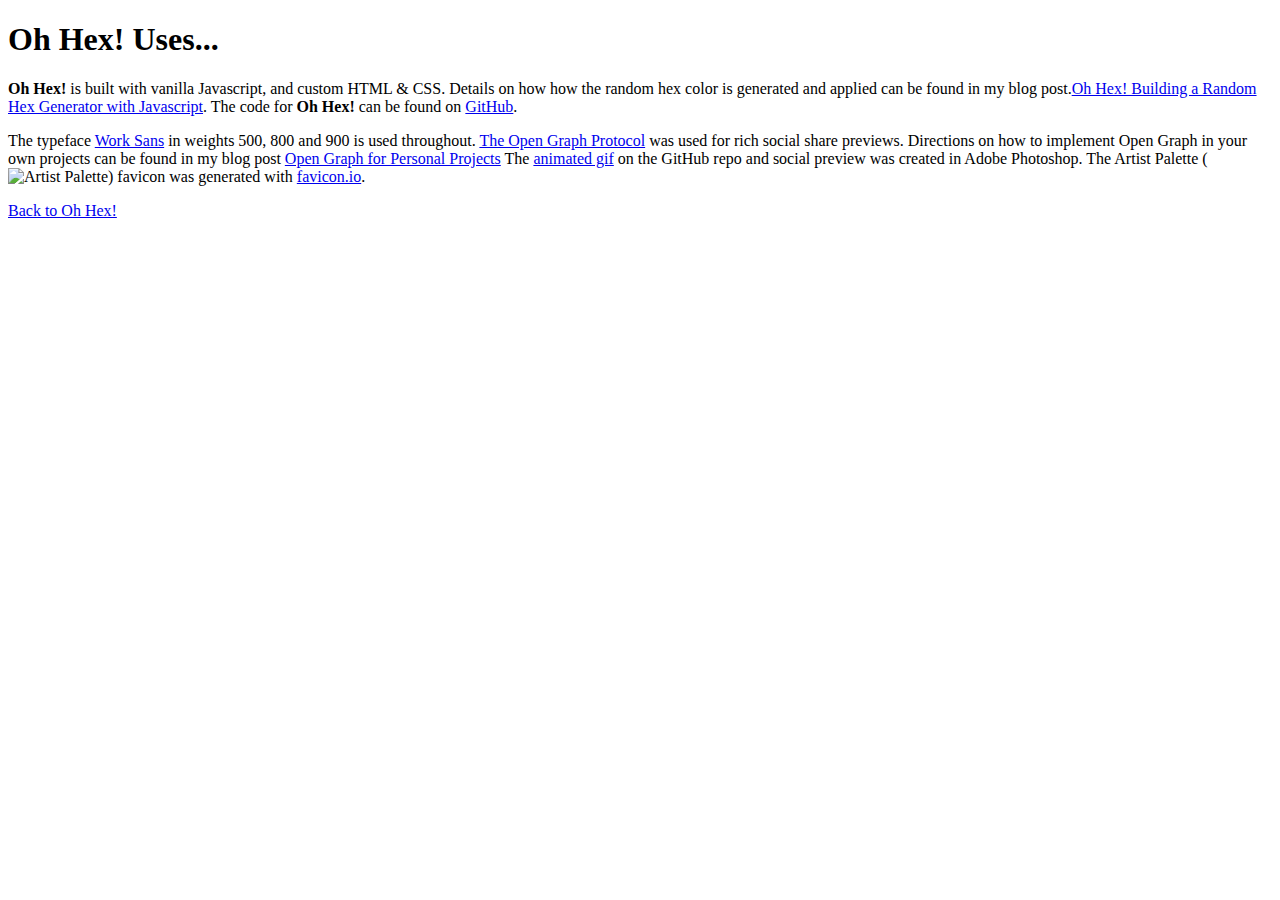
==== uses/index.html @ a0bc33a6 "Fixes redirect of /uses to uses/index.html" ====
<!DOCTYPE html>
<html lang="en" dir="ltr" prefix="og: https://ogp.me/ns#">
  <head>
    <meta charset="utf-8">
    <meta name="viewport" content="width=device-width, initial-scale=1.0">
    <meta name="Description" content="A vanilla Javascript webpage that generates a random, valid hex color with each page refresh">
    <title>Oh Hex! Uses...</title>
    <!-- Open Graph -->
    <meta property="og:title" content="Oh Hex!" />
    <meta property="og:type" content="website" />
    <meta property="og:description" content="A vanilla Javascript webpage that generates a random, valid hex color with each page refresh" />
    <meta property="og:url" content="http://www.shannoncrabill.com/oh-hex/" />
    <meta property="og:image" content="http://www.shannoncrabill.com/oh-hex/assets/oh-hex.gif" />
    <!-- Open Graph -->
    <link href="https://fonts.googleapis.com/css2?family=Work+Sans:wght@500;800;900&display=swap" rel="stylesheet">
    <link rel="stylesheet" href="css/styles.css">
    <link rel="apple-touch-icon" sizes="180x180" href="assets/favicon_io/apple-touch-icon.png">
    <link rel="icon" type="image/png" sizes="32x32" href="assets/favicon_io/favicon-32x32.png">
    <link rel="icon" type="image/png" sizes="16x16" href="assets/favicon_io/favicon-16x16.png">
    <link rel="manifest" href="assets/favicon_io/site.webmanifest">
    <script src="js/scripts.js"></script>
  </head>
<body>
    <main>
        <h1>Oh Hex! Uses...</h1>
        <p><strong>Oh Hex!</strong> is built with vanilla Javascript, and custom HTML & CSS. Details on how how the random hex color is generated and applied can be found in my blog post.<a href="https://shannoncrabill.com/blog/oh-hex-random-hex-color-generator/">Oh Hex! Building a Random Hex Generator with Javascript</a>. The code for <strong>Oh Hex!</strong> can be found on <a href="https://github.com/scrabill/hex-color-generator">GitHub</a>.</p>

        <p>The typeface <a href="https://fonts.google.com/specimen/Work+Sans">Work Sans</a> in weights 500, 800 and 900 is used throughout. <a href="https://ogp.me/">The Open Graph Protocol</a> was used for rich social share previews. Directions on how to implement Open Graph in your own projects can be found in my blog post <a href="https://shannoncrabill.com/blog/open-graph/">Open Graph for Personal Projects</a> The <a href="assets/oh-hex.gif">animated gif</a> on the GitHub repo and social preview was created in Adobe Photoshop. The Artist Palette (<img src="assets/favicon_io/favicon-16x16.png" alt="Artist Palette">) favicon was generated with <a href="https://favicon.io">favicon.io</a>.</p>

        <p><a href="/oh-hex">Back to Oh Hex!</a></p>
    </main>

</body>
</html>
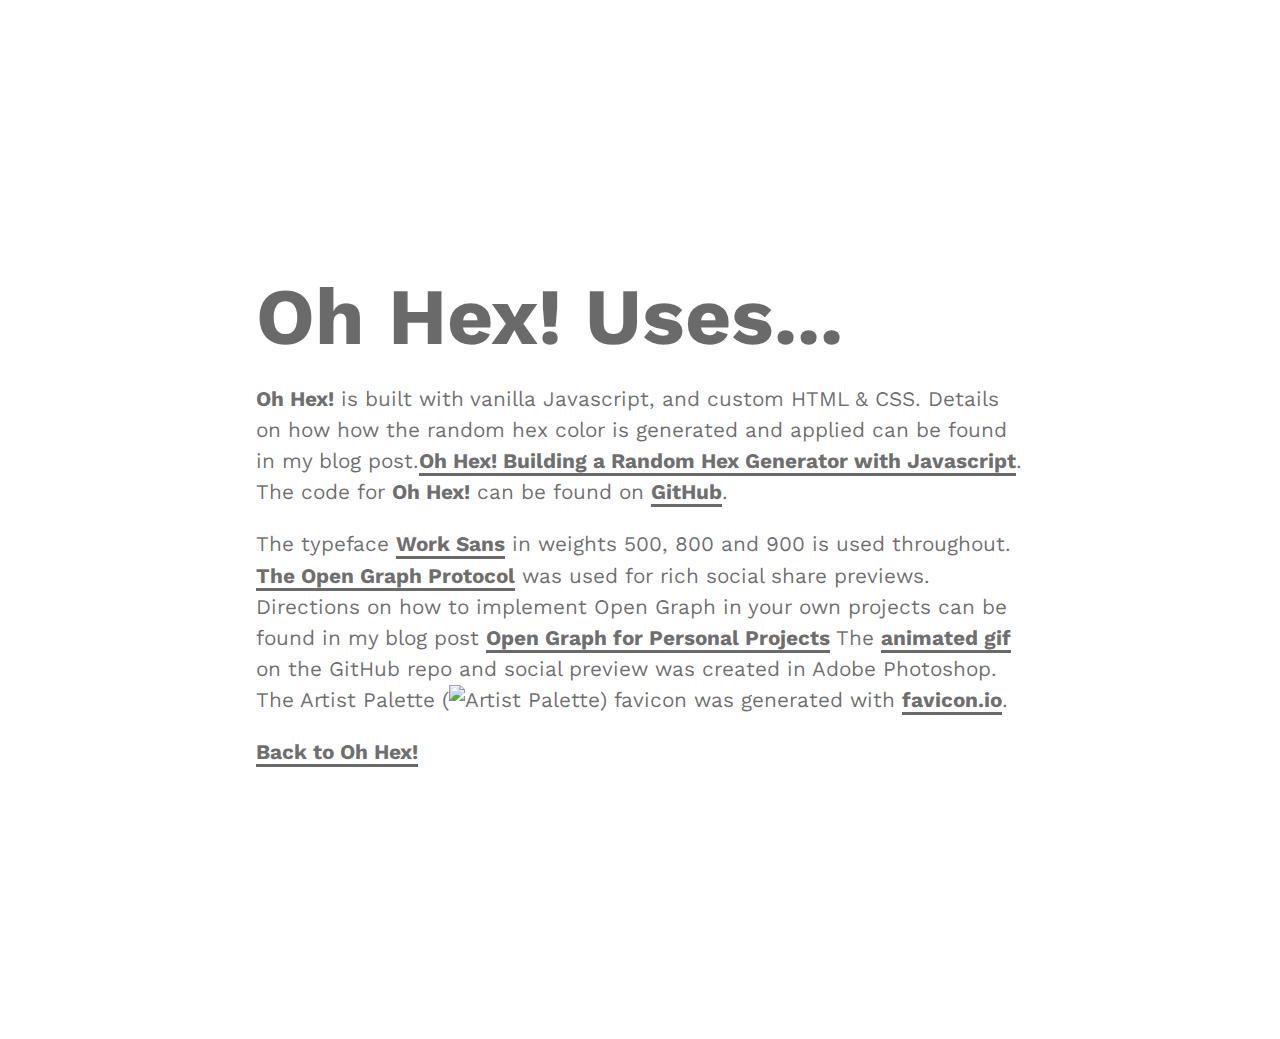
==== commit 16172810: "Oops, fixes the relative URLs" ====
--- a/uses/index.html
+++ b/uses/index.html
@@ -13,7 +13,7 @@
     <meta property="og:image" content="http://www.shannoncrabill.com/oh-hex/assets/oh-hex.gif" />
     <!-- Open Graph -->
     <link href="https://fonts.googleapis.com/css2?family=Work+Sans:wght@500;800;900&display=swap" rel="stylesheet">
-    <link rel="stylesheet" href="css/styles.css">
+    <link rel="stylesheet" href="../css/styles.css">
     <link rel="apple-touch-icon" sizes="180x180" href="assets/favicon_io/apple-touch-icon.png">
     <link rel="icon" type="image/png" sizes="32x32" href="assets/favicon_io/favicon-32x32.png">
     <link rel="icon" type="image/png" sizes="16x16" href="assets/favicon_io/favicon-16x16.png">
@@ -25,9 +25,9 @@
         <h1>Oh Hex! Uses...</h1>
         <p><strong>Oh Hex!</strong> is built with vanilla Javascript, and custom HTML & CSS. Details on how how the random hex color is generated and applied can be found in my blog post.<a href="https://shannoncrabill.com/blog/oh-hex-random-hex-color-generator/">Oh Hex! Building a Random Hex Generator with Javascript</a>. The code for <strong>Oh Hex!</strong> can be found on <a href="https://github.com/scrabill/hex-color-generator">GitHub</a>.</p>
 
-        <p>The typeface <a href="https://fonts.google.com/specimen/Work+Sans">Work Sans</a> in weights 500, 800 and 900 is used throughout. <a href="https://ogp.me/">The Open Graph Protocol</a> was used for rich social share previews. Directions on how to implement Open Graph in your own projects can be found in my blog post <a href="https://shannoncrabill.com/blog/open-graph/">Open Graph for Personal Projects</a> The <a href="assets/oh-hex.gif">animated gif</a> on the GitHub repo and social preview was created in Adobe Photoshop. The Artist Palette (<img src="assets/favicon_io/favicon-16x16.png" alt="Artist Palette">) favicon was generated with <a href="https://favicon.io">favicon.io</a>.</p>
+        <p>The typeface <a href="https://fonts.google.com/specimen/Work+Sans">Work Sans</a> in weights 500, 800 and 900 is used throughout. <a href="https://ogp.me/">The Open Graph Protocol</a> was used for rich social share previews. Directions on how to implement Open Graph in your own projects can be found in my blog post <a href="https://shannoncrabill.com/blog/open-graph/">Open Graph for Personal Projects</a> The <a href="https://shannoncrabill.com/assets/oh-hex.gif">animated gif</a> on the GitHub repo and social preview was created in Adobe Photoshop. The Artist Palette (<img src="assets/favicon_io/favicon-16x16.png" alt="Artist Palette">) favicon was generated with <a href="https://favicon.io">favicon.io</a>.</p>
 
-        <p><a href="/oh-hex">Back to Oh Hex!</a></p>
+        <p><a href="http://www.shannoncrabill.com/oh-hex">Back to Oh Hex!</a></p>
     </main>
 
 </body>
--- a/css/styles.css
+++ b/css/styles.css
@@ -0,0 +1,58 @@
+body {
+  text-align:center;
+  margin: 30vh 0;
+  font-family: 'Work Sans', sans-serif;
+  color: #00000095
+}
+
+main, footer {
+  width: 60%;
+  margin: 0 auto;
+  text-align: left;
+}
+
+.center {
+  text-align: center;
+}
+
+a, a:visited {
+  border-bottom: 3px solid #00000095;
+  color: #00000095;
+  font-weight: bold;
+  text-decoration: none;
+}
+
+#uses {
+  top: 1vh;
+  position: absolute;
+  left: 95vw;
+}
+
+footer {
+  position: absolute;
+  text-align: center;
+  bottom: 0;
+}
+
+h1,h2 {
+  margin: 0;
+}
+
+h1 {
+  font-size: 5em;
+}
+
+h2 {
+  font-size: 3em;
+}
+
+p {
+  font-size: 1.3em;
+  line-height: 1.5em;
+}
+
+@media screen and (max-width: 900px) {
+  main, footer {
+    width: 90%;
+  }
+}